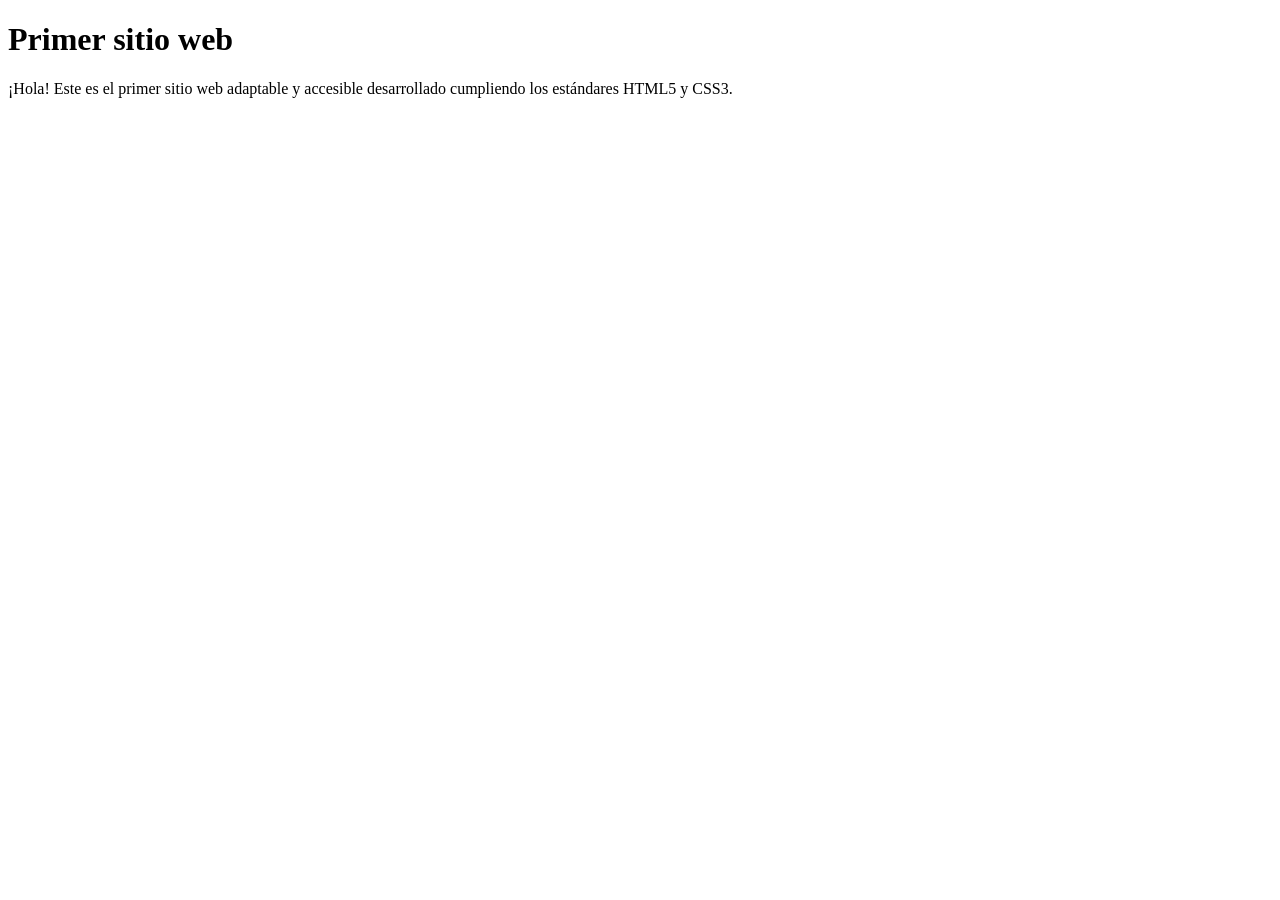
==== sesion1/index.html @ 80836ca9 "start s2" ====
<!DOCTYPE HTML>

<html lang="es">
<head>
    <!-- Datos que describen el documento -->
    <meta charset="UTF-8" />
    <title>SEW</title>
</head>

<body>
    <!-- Datos con el contenidos que aparece en el navegador -->
    <h1>Primer sitio web</h1>
    <p>¡Hola! Este es el primer sitio web adaptable y accesible desarrollado cumpliendo los estándares HTML5 y CSS3. </p>
</body>
</html>
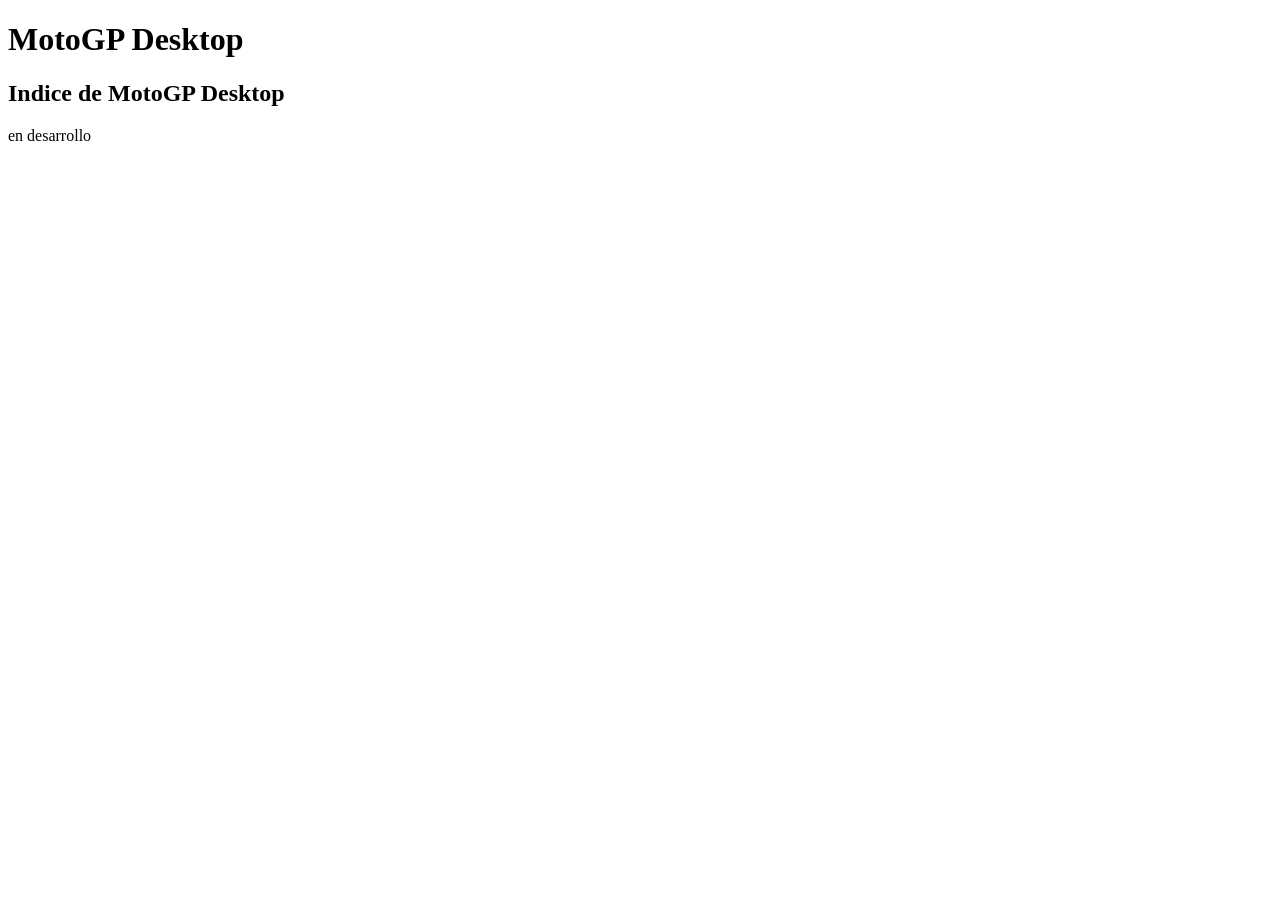
==== commit f89c0f10: "change to vsc" ====
--- a/sesion1/index.html
+++ b/sesion1/index.html
@@ -2,14 +2,22 @@
 
 <html lang="es">
 <head>
+	<meta name ="author" content ="Sergio Fernandez-Miranda Longo" />
+	<meta name ="description" content ="Indice de la pagina de MotoGP" />
+	<meta name ="keywords" content ="MotoGP, indice, index" />
+	<meta name ="viewport" content ="width=device-width, initial-scale=1.0" />
+
+
     <!-- Datos que describen el documento -->
     <meta charset="UTF-8" />
-    <title>SEW</title>
+    <title>MotoGP-Indice</title>
+	<link rel="stylesheet" type="text/css" href="estilo/estilo.css" />
 </head>
 
 <body>
     <!-- Datos con el contenidos que aparece en el navegador -->
-    <h1>Primer sitio web</h1>
-    <p>¡Hola! Este es el primer sitio web adaptable y accesible desarrollado cumpliendo los estándares HTML5 y CSS3. </p>
+    <h1>MotoGP Desktop</h1>
+	<h2>Indice de MotoGP Desktop</h2>
+    <p>en desarrollo </p>
 </body>
 </html>
--- a/sesion1/estilo/estilo.css
+++ b/sesion1/estilo/estilo.css
@@ -0,0 +1,2 @@
+ /* datos personales Sergio Fernandez-Miranda Longo UO302282*/
+ /* Estilos generales del proyecto MotoGP-Desktop*/
